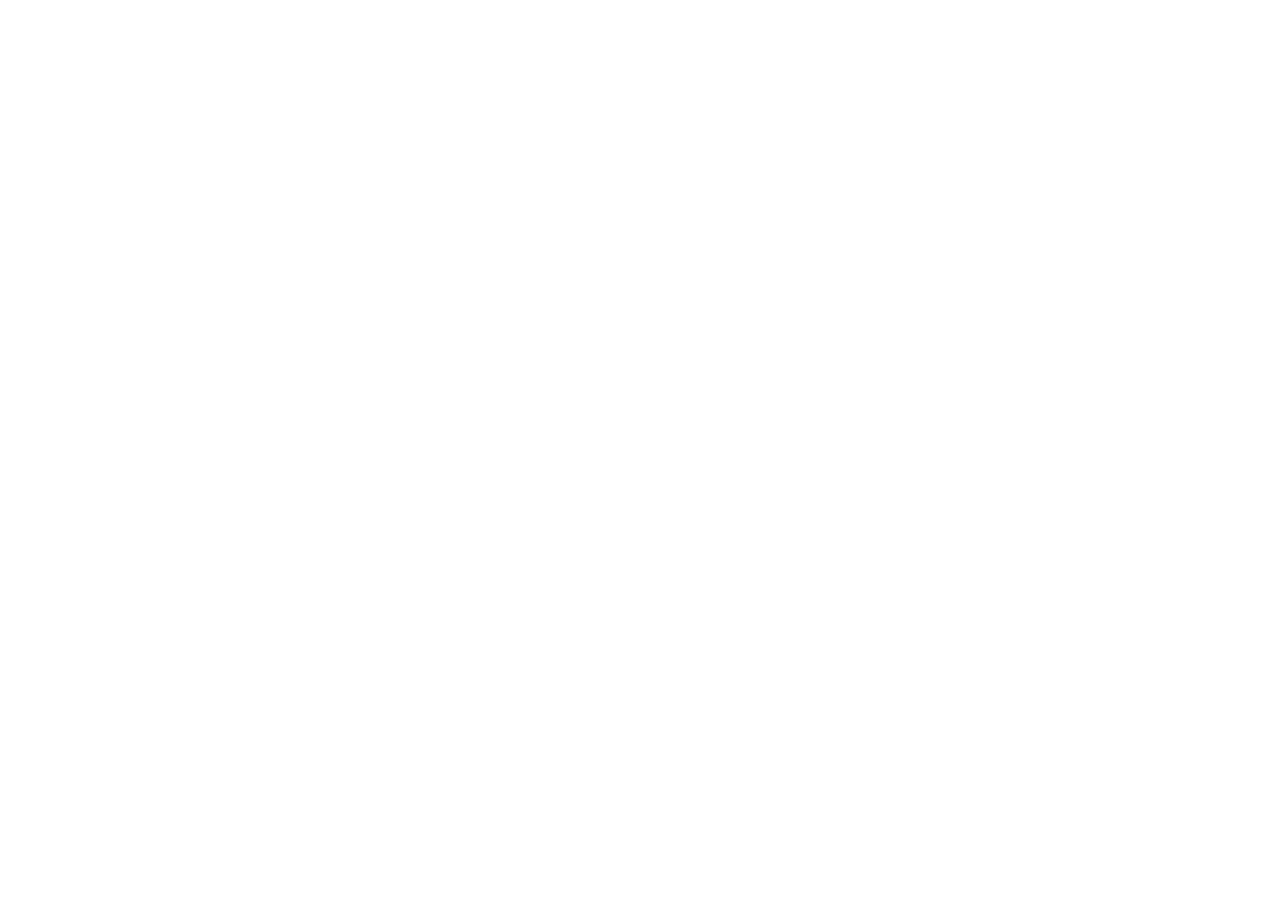
==== index.html @ bfb5da62 "lab" ====
<!DOCTYPE html>
<html lang="en">
  <head>
    <meta charset="UTF-8" />
    <meta name="viewport" content="width=device-width, initial-scale=1.0" />
    <meta http-equiv="X-UA-Compatible" content="ie=edge" />
    <link href="./css/screen.css" rel="stylesheet" />
    <title>P5.js Lab</title>
  </head>
  <body>
    <script src="https://cdn.jsdelivr.net/npm/p5@1.0.0/lib/p5.js"></script>
    <script src="lab.js"></script>
  </body>
</html>
---- css/screen.css ----
html,
body {
  margin: 0;
  padding: 0;
  overflow: hidden;
}
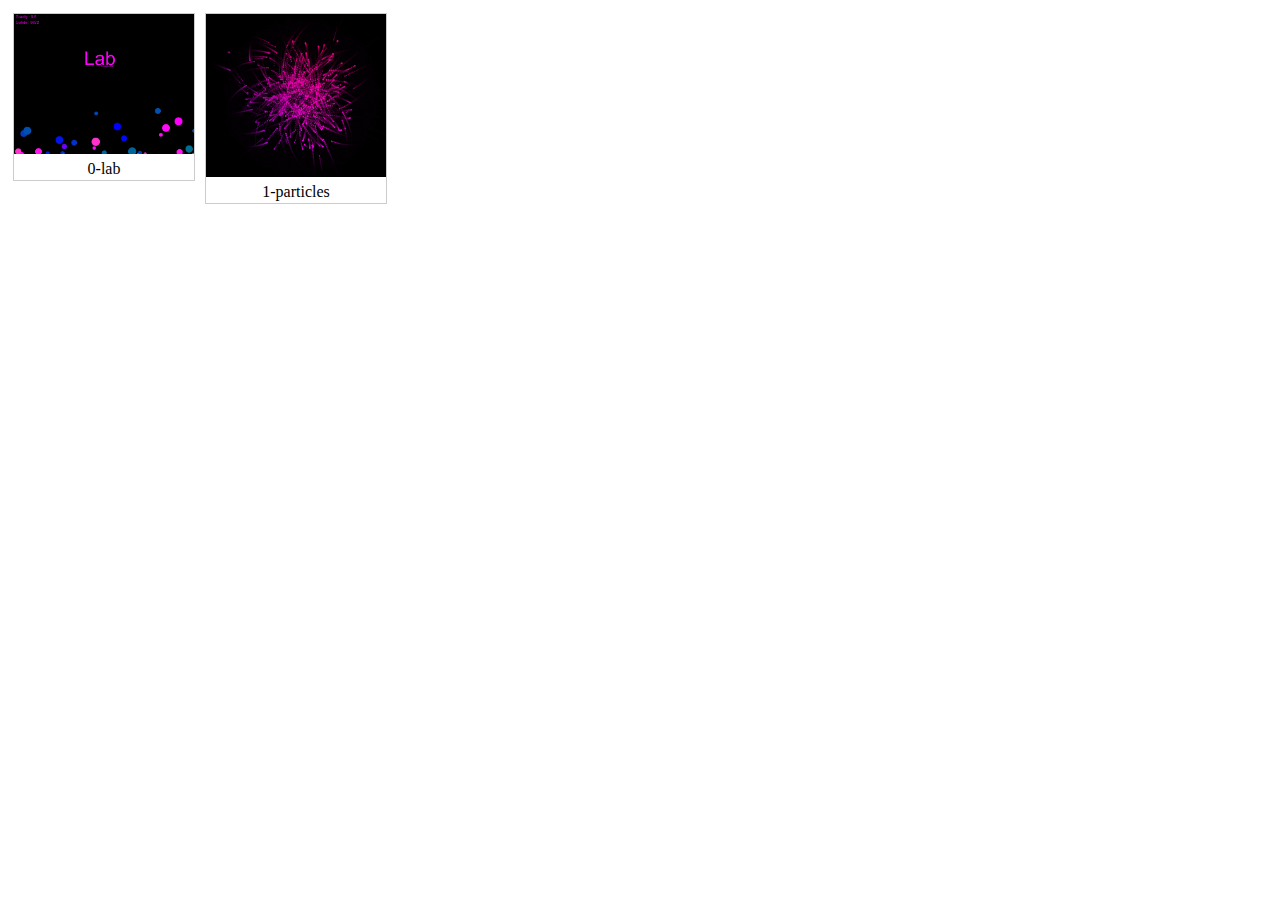
==== commit 41250c9e: "landingpage" ====
--- a/index.html
+++ b/index.html
@@ -4,11 +4,44 @@
     <meta charset="UTF-8" />
     <meta name="viewport" content="width=device-width, initial-scale=1.0" />
     <meta http-equiv="X-UA-Compatible" content="ie=edge" />
-    <link href="./css/screen.css" rel="stylesheet" />
-    <title>P5.js Lab</title>
+    <title>Endless Lab</title>
+    <style>
+      div.gallery {
+        margin: 5px;
+        border: 1px solid #ccc;
+        float: left;
+        width: 180px;
+      }
+      
+      div.gallery:hover {
+        border: 1px solid #777;
+      }
+      
+      div.gallery img {
+        width: 100%;
+        height: auto;
+      }
+      
+      div.desc {
+        padding: 2px;
+        text-align: center;
+      }
+      </style>
   </head>
   <body>
-    <script src="https://cdn.jsdelivr.net/npm/p5@1.0.0/lib/p5.js"></script>
-    <script src="lab.js"></script>
+    <div class="gallery">
+      <a target="_blank" href="./box/0-lab/">
+        <img src="./box/0-lab/img.png" alt="Cinque Terre" width="600" height="400">
+      </a>
+      <div class="desc">0-lab</div>
+    </div>
+    
+    <div class="gallery">
+      <a target="_blank" href="./box/1-particles/">
+        <img src="./box/1-particles/img.png" alt="Forest" width="600" height="400">
+      </a>
+      <div class="desc">1-particles</div>
+    </div>
+    
   </body>
 </html>
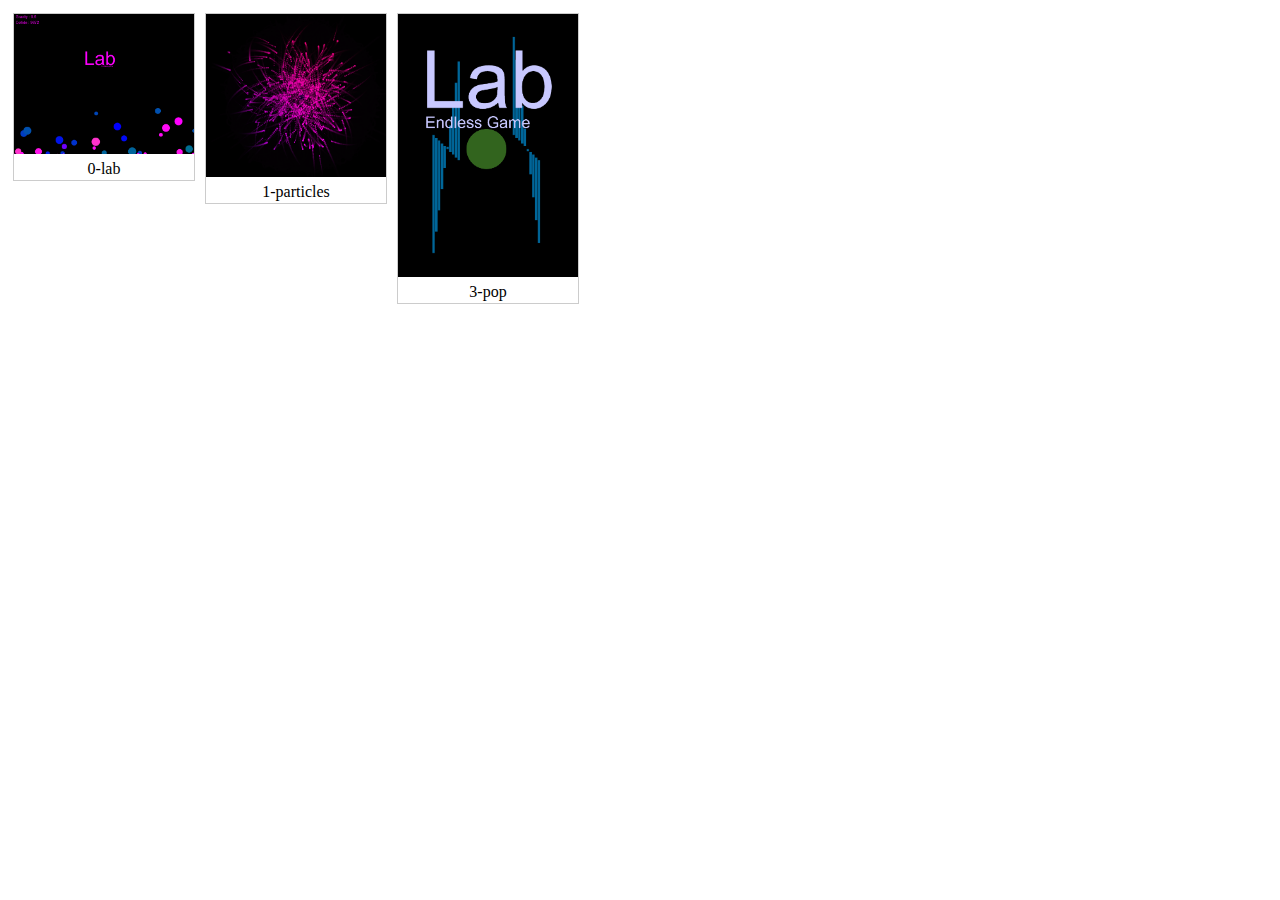
==== commit 59e0845c: "3pop" ====
--- a/index.html
+++ b/index.html
@@ -31,16 +31,23 @@
   <body>
     <div class="gallery">
       <a target="_blank" href="./box/0-lab/">
-        <img src="./box/0-lab/img.png" alt="Cinque Terre" width="600" height="400">
+        <img src="./box/0-lab/img.png" alt="lab" width="600" height="400">
       </a>
       <div class="desc">0-lab</div>
     </div>
     
     <div class="gallery">
       <a target="_blank" href="./box/1-particles/">
-        <img src="./box/1-particles/img.png" alt="Forest" width="600" height="400">
+        <img src="./box/1-particles/img.png" alt="particles" width="600" height="400">
       </a>
       <div class="desc">1-particles</div>
+    </div>    
+
+    <div class="gallery">
+      <a target="_blank" href="./box/3-pop/">
+        <img src="./box/3-pop/img.png" alt="pop" width="600" height="400">
+      </a>
+      <div class="desc">3-pop</div>
     </div>
     
   </body>
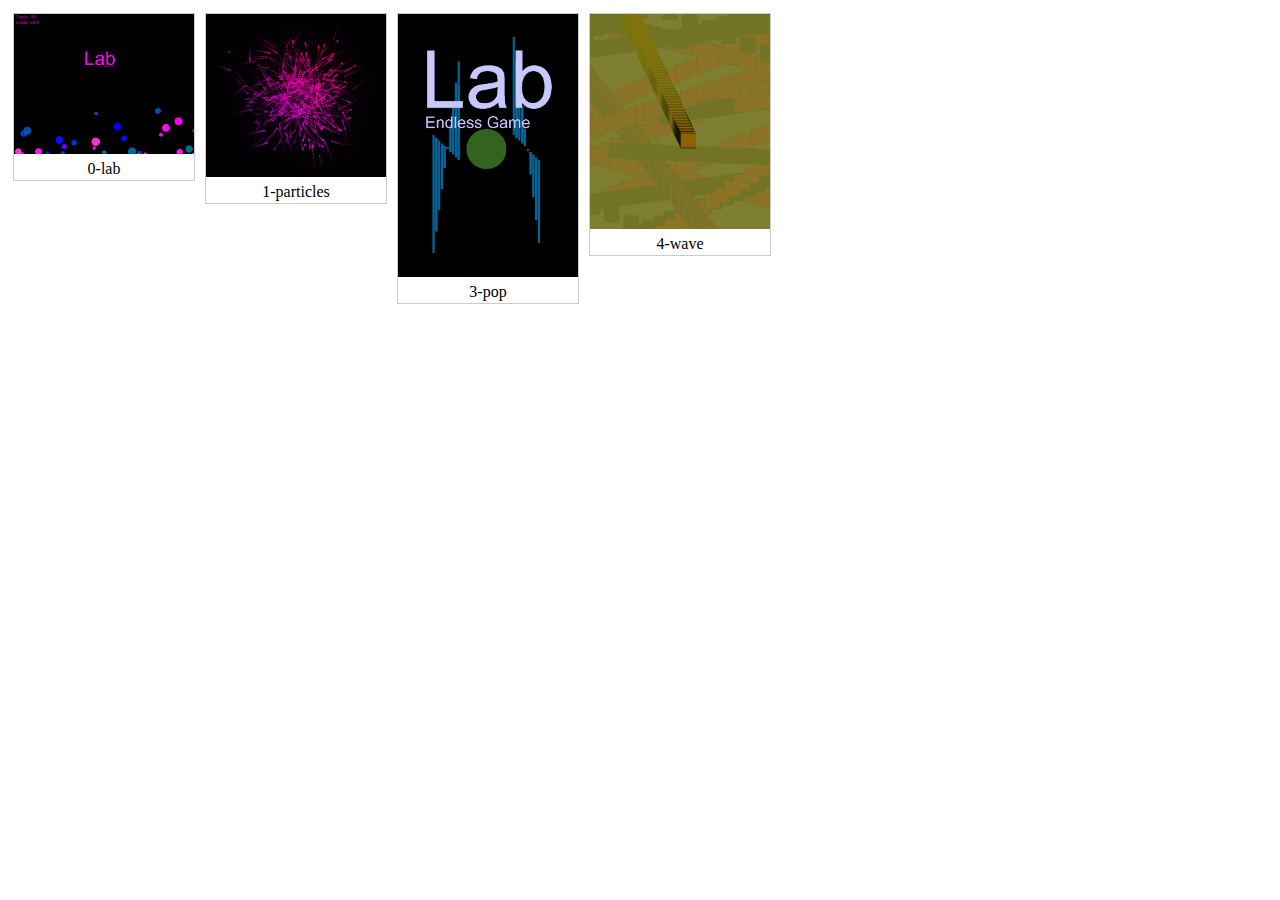
==== commit d884adbe: "4wave" ====
--- a/index.html
+++ b/index.html
@@ -49,6 +49,13 @@
       </a>
       <div class="desc">3-pop</div>
     </div>
+
+    <div class="gallery">
+      <a target="_blank" href="./box/4-wave/">
+        <img src="./box/4-wave/img.png" alt="pop" width="600" height="400">
+      </a>
+      <div class="desc">4-wave</div>
+    </div>
     
   </body>
 </html>
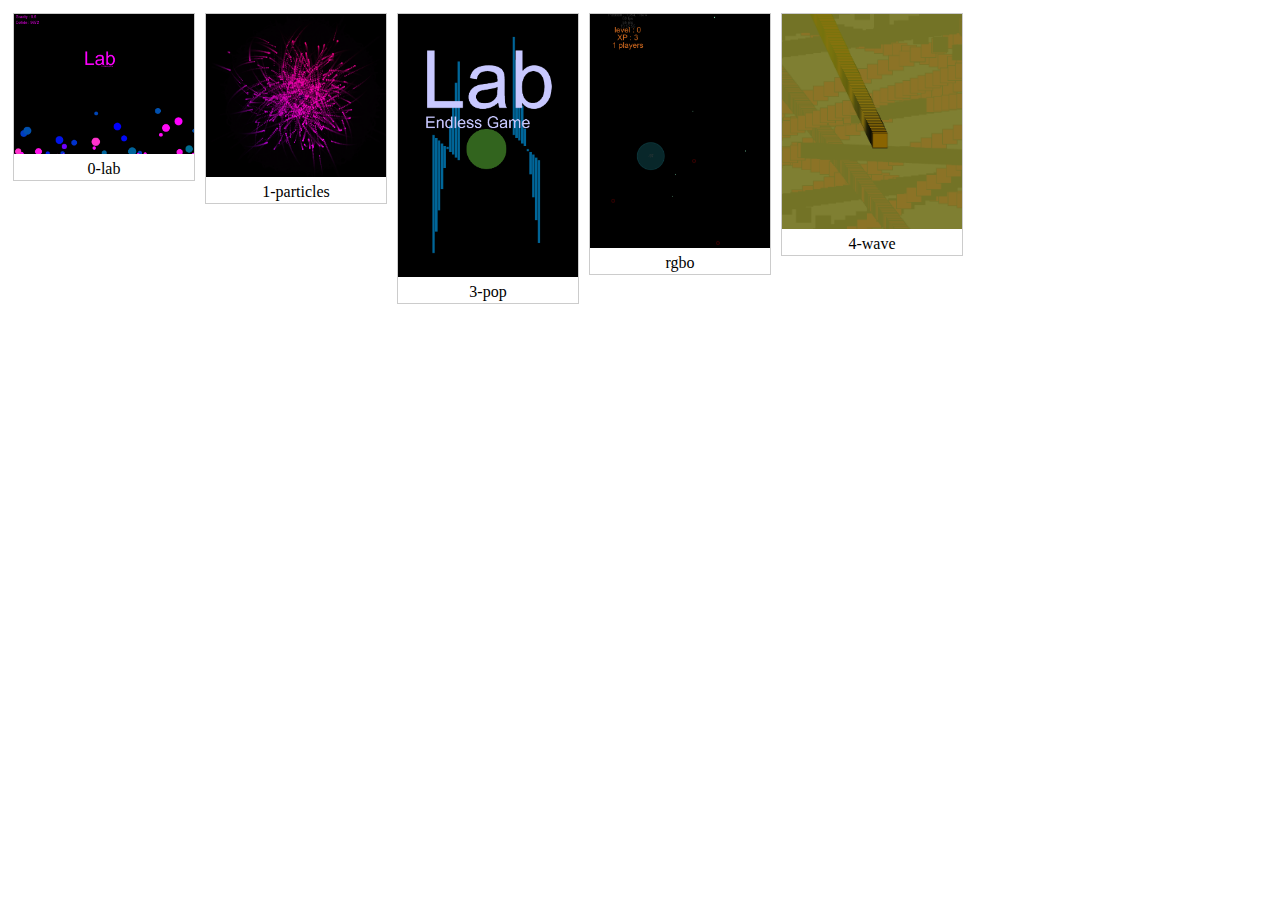
==== commit 7f944e4b: "add rgbo" ====
--- a/index.html
+++ b/index.html
@@ -51,6 +51,13 @@
     </div>
 
     <div class="gallery">
+      <a target="_blank" href="https://rgbo.herokuapp.com/">
+        <img src="./box/rgbo/img.png" alt="pop" width="600" height="400">
+      </a>
+      <div class="desc">rgbo</div>
+    </div>
+
+    <div class="gallery">
       <a target="_blank" href="./box/4-wave/">
         <img src="./box/4-wave/img.png" alt="pop" width="600" height="400">
       </a>
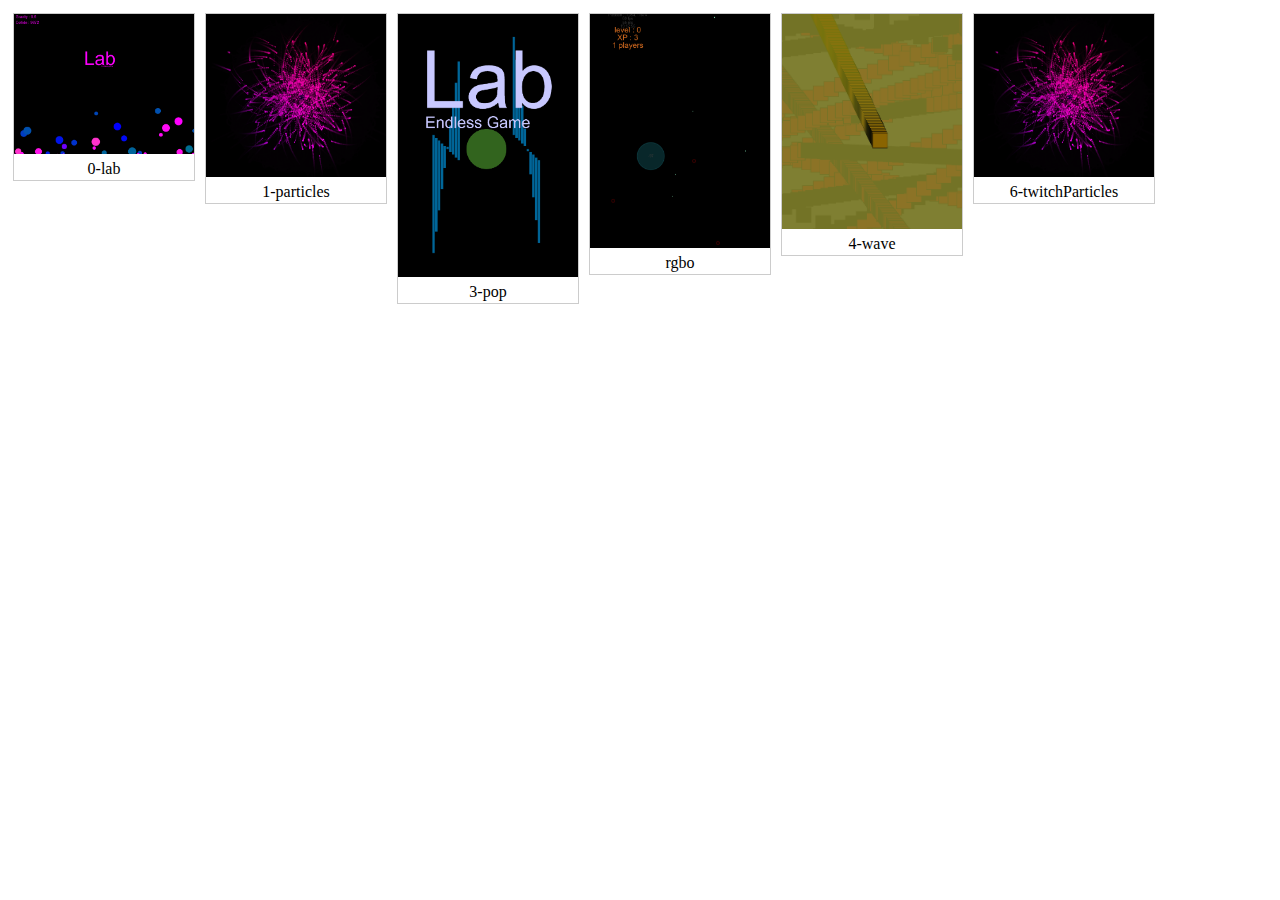
==== commit 735cdc20: "add twitchParticles test" ====
--- a/index.html
+++ b/index.html
@@ -63,6 +63,13 @@
       </a>
       <div class="desc">4-wave</div>
     </div>
+
+    <div class="gallery">
+      <a target="_blank" href="./box/6-twitchParticles/">
+        <img src="./box/6-twitchParticles/img.png" alt="pop" width="600" height="400">
+      </a>
+      <div class="desc">6-twitchParticles</div>
+    </div>
     
   </body>
 </html>
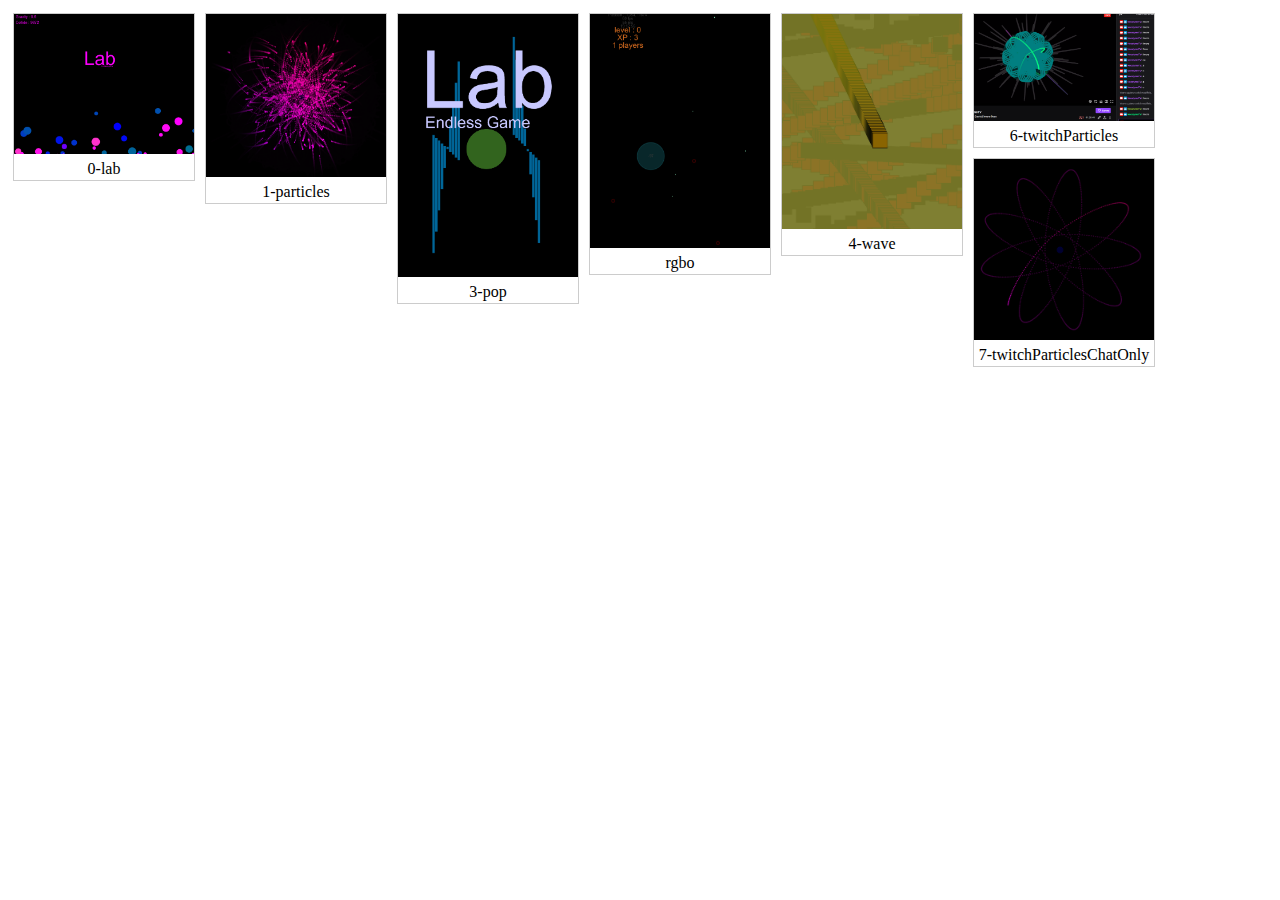
==== commit df162b5a: "add twitchParticles chat only without login" ====
--- a/index.html
+++ b/index.html
@@ -26,7 +26,7 @@
         padding: 2px;
         text-align: center;
       }
-      </style>
+    </style>
   </head>
   <body>
     <div class="gallery">
@@ -70,6 +70,13 @@
       </a>
       <div class="desc">6-twitchParticles</div>
     </div>
+
+    <div class="gallery">
+      <a target="_blank" href="./box/7-twitchParticlesChatOnly/">
+        <img src="./box/7-twitchParticlesChatOnly/img.png" alt="pop" width="600" height="400">
+      </a>
+      <div class="desc">7-twitchParticlesChatOnly</div>
+    </div>
     
   </body>
 </html>
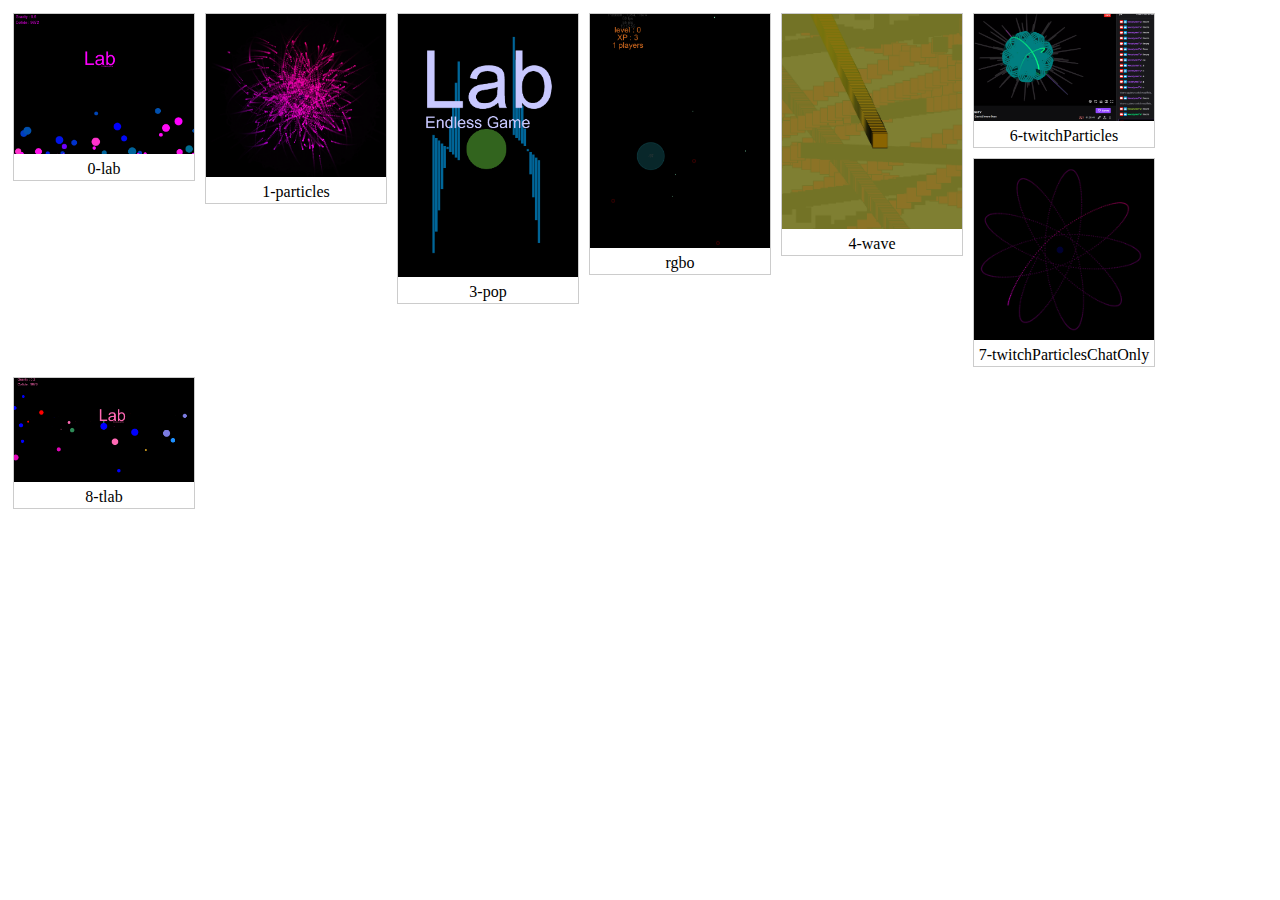
==== commit 6a1929de: "8 - twitch lab" ====
--- a/index.html
+++ b/index.html
@@ -78,5 +78,12 @@
       <div class="desc">7-twitchParticlesChatOnly</div>
     </div>
     
+    <div class="gallery">
+      <a target="_blank" href="./box/8-tlab/">
+        <img src="./box/8-tlab/img.png" alt="pop" width="600" height="400">
+      </a>
+      <div class="desc">8-tlab</div>
+    </div>
+    
   </body>
 </html>
